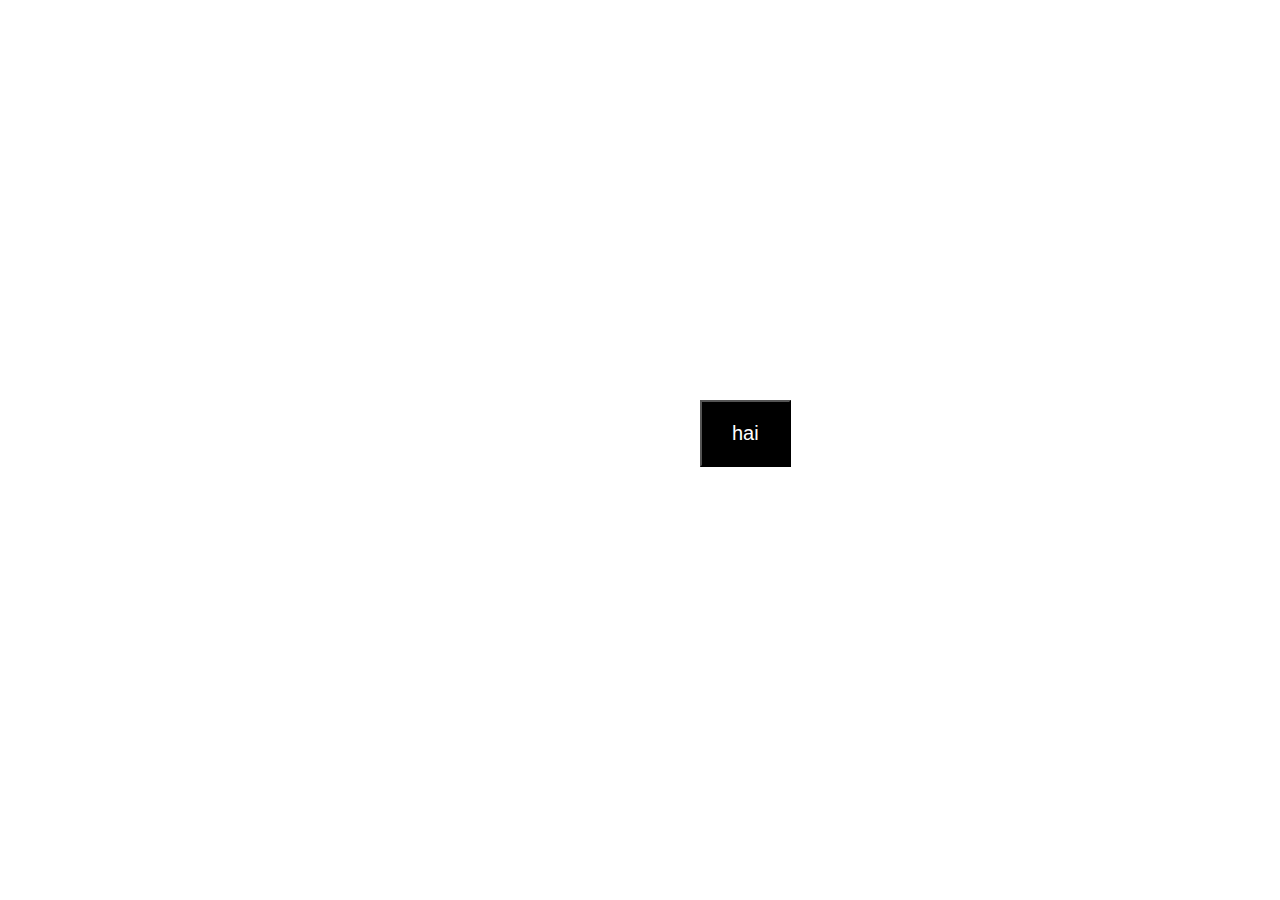
==== index.html @ f8c54271 "hee" ====
<!DOCTYPE html>
<html lang="en">
<head>
    <meta charset="UTF-8">
    <meta name="viewport" content="width=device-width, initial-scale=1.0">
    <title>Document</title>
    <link rel="stylesheet" href="./css/style.css">
</head>
<body>
    <div>
        <button id="click" onclick="clickme()" class="hel">
           hai
        </button>
       </div>
    
    
    <script src="./js/hai.js"></script>
    
</body>
</html>
---- css/style.css ----
*{
    margin: 0;
    padding: 0;
}
.hel{
    background-color:black;
    color:white;
    padding: 20px 30px;
    margin-left: 700px;
    margin-top:400px;
    font-size: 20px;
  
}
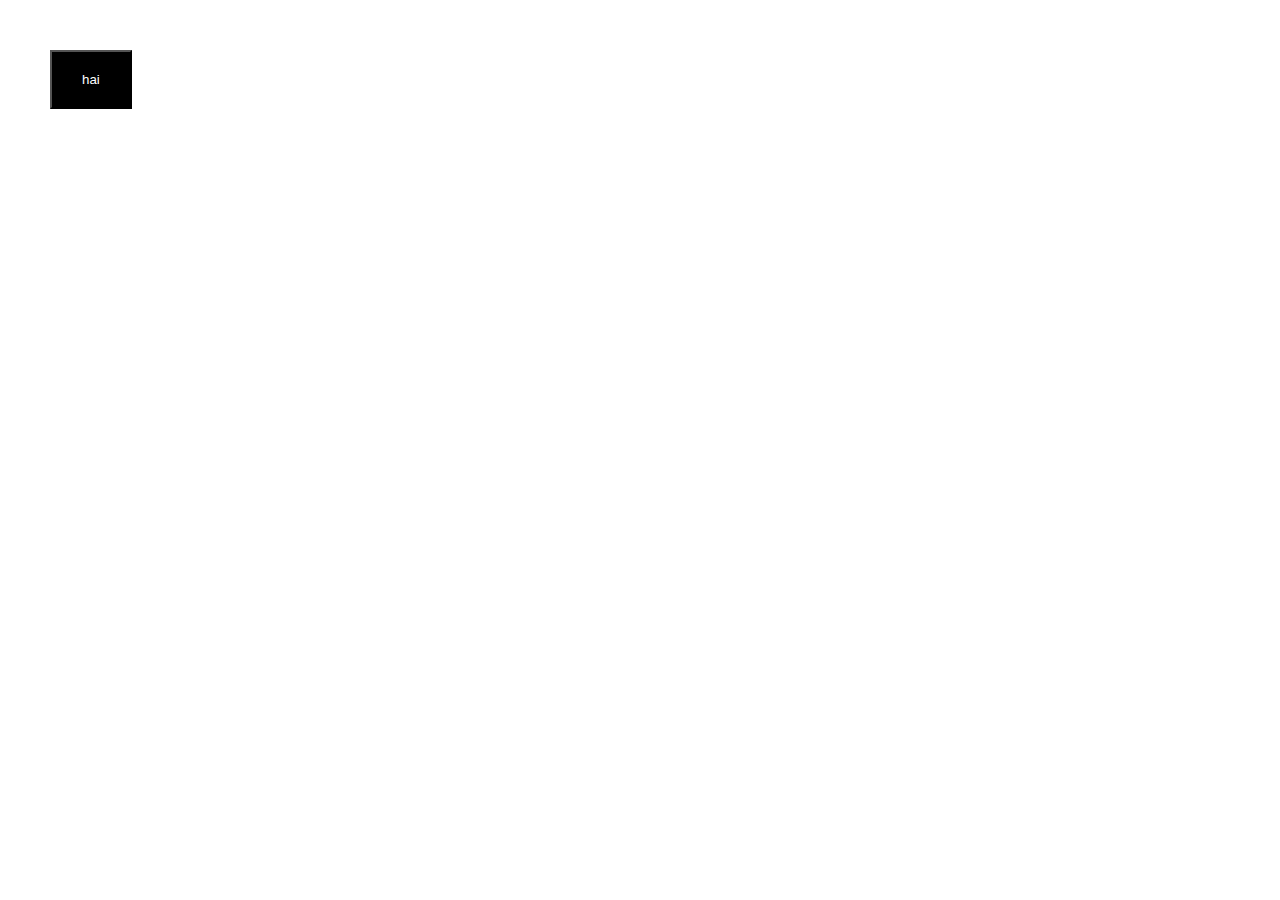
==== commit 8521a86b: "hhh" ====
--- a/index.html
+++ b/index.html
@@ -7,14 +7,11 @@
     <link rel="stylesheet" href="./css/style.css">
 </head>
 <body>
-    <div>
-        <button id="click" onclick="clickme()" class="hel">
-           hai
-        </button>
-       </div>
-    
-    
-    <script src="./js/hai.js"></script>
-    
+    <button id="click" onclick="clickme()" class="hi">hai</button>
+    <div id="main">
+
+    </div>
+
+    <script src="./js/dom.js"></script>
 </body>
 </html>--- a/css/style.css
+++ b/css/style.css
@@ -2,12 +2,10 @@
     margin: 0;
     padding: 0;
 }
-.hel{
-    background-color:black;
-    color:white;
-    padding: 20px 30px;
-    margin-left: 700px;
-    margin-top:400px;
-    font-size: 20px;
-  
-}
+.hi{
+   background-color: black;
+   color: white;
+   padding: 20px 30px;
+   margin-left:50px;
+   margin-top: 50px; 
+}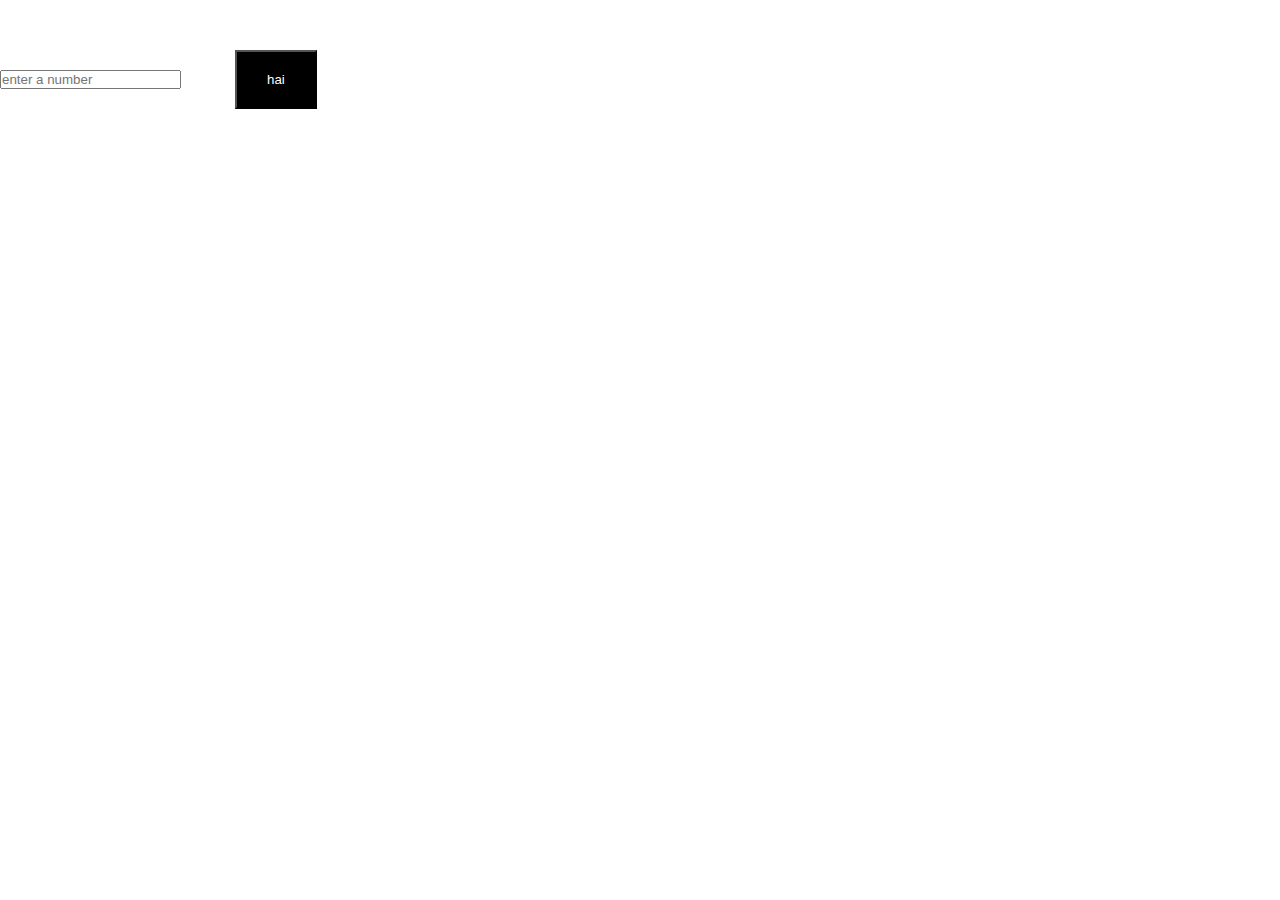
==== commit b32e241f: "hoo" ====
--- a/index.html
+++ b/index.html
@@ -7,11 +7,12 @@
     <link rel="stylesheet" href="./css/style.css">
 </head>
 <body>
+    <input type="text" id="sqr" placeholder="enter a number">
     <button id="click" onclick="clickme()" class="hi">hai</button>
-    <div id="main">
+    <div>
+    <h1 id="result"></h1>
+    </div>
+    <script src="./js/dom.js"></script>
 
-    </div>
-
-    <script src="./js/dom.js"></script>
 </body>
 </html>